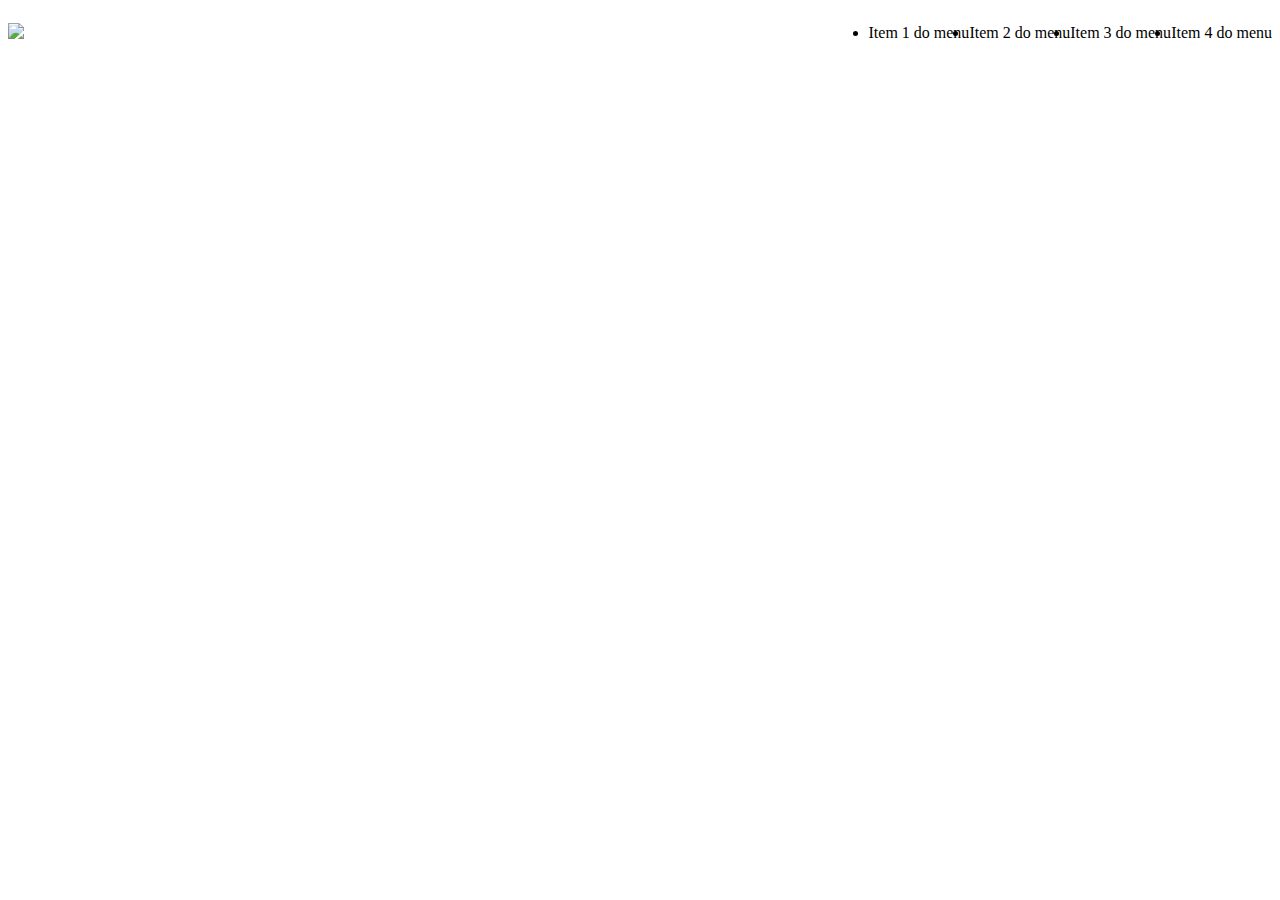
==== test.html @ bd03ff38 "Aprendendo FlexBox - posicionamento de tela" ====
<!DOCTYPE html>
<html lang="en">
<head>
	<meta charset="UTF-8">
	<meta http-equiv="X-UA-Compatible" content="IE=edge">
	<meta name="viewport" content="width=device-width, initial-scale=1.0">
	<title>Document</title>
	<head>
		<style>
			.cabecalho{
					display:flex;
					align-items: center;
					justify-content: space-between;
			}
			
			.menu {
				display:flex;
			}
		</style>
	</head>
	<body>
		<header class="cabecalho">
		  <a class="logo" href="#">
			<img src="img/logo.png">
		  </a>
	
		  <ul class="menu">
			<li class="menu-item">Item 1 do menu</li>
			<li class="menu-item">Item 2 do menu</li>
			<li class="menu-item">Item 3 do menu</li>
			<li class="menu-item">Item 4 do menu</li>
		  </ul>
		</header>
	</body>
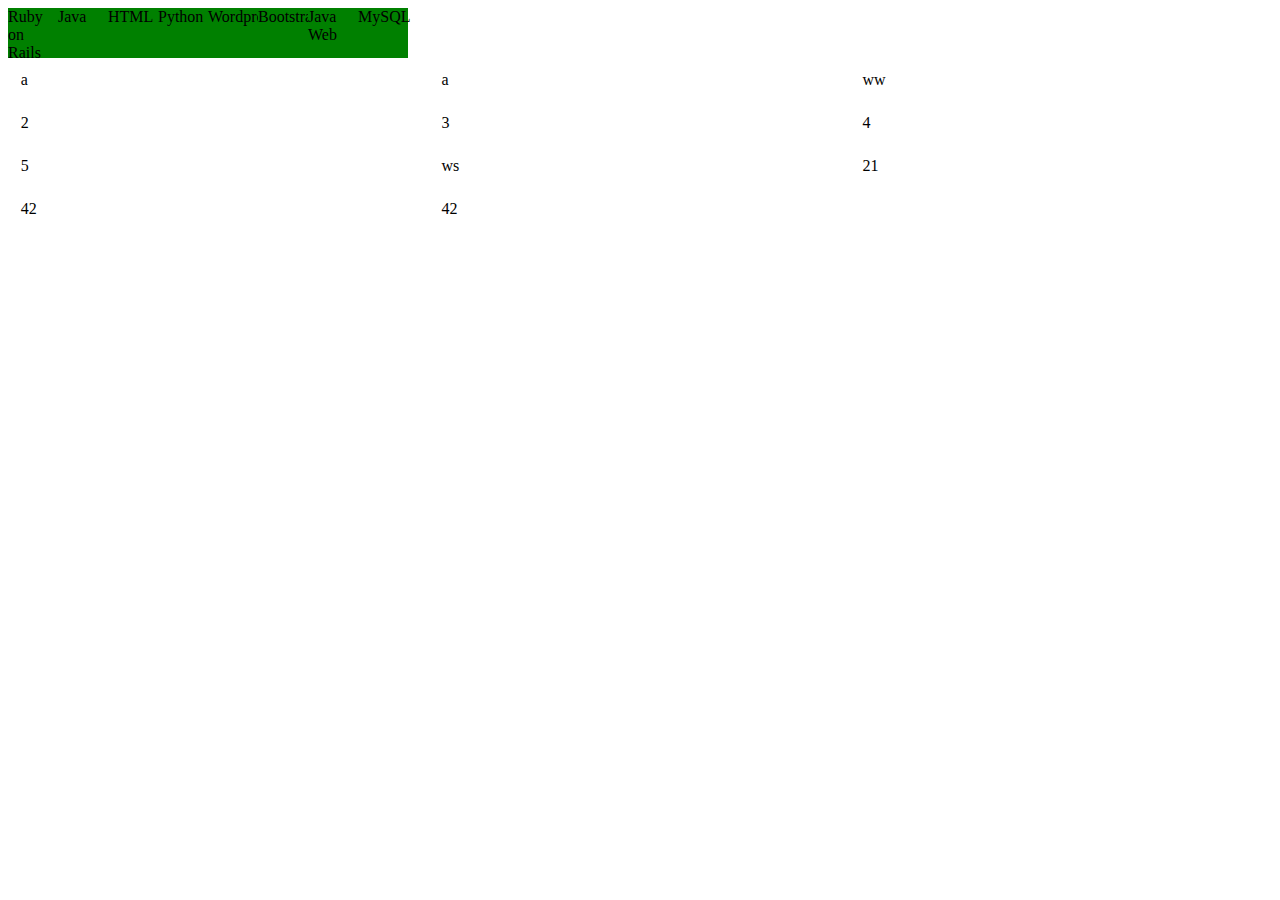
==== commit 10938c14: "Aula de Responsividade" ====
--- a/test.html
+++ b/test.html
@@ -7,30 +7,58 @@
 	<title>Document</title>
 	<head>
 		<style>
-			.cabecalho{
-					display:flex;
-					align-items: center;
-					justify-content: space-between;
+			.box {
+				height: 50px;
+				width: 50px;
+				background-color: green;
 			}
-			
-			.menu {
-				display:flex;
+
+			.grid {
+				display: flex;
+				flex-wrap: wrap;
 			}
+
+			.course {
+				width: 31.3%;
+				margin: 1%;
+			}
+
 		</style>
 	</head>
 	<body>
-		<header class="cabecalho">
-		  <a class="logo" href="#">
-			<img src="img/logo.png">
-		  </a>
-	
-		  <ul class="menu">
-			<li class="menu-item">Item 1 do menu</li>
-			<li class="menu-item">Item 2 do menu</li>
-			<li class="menu-item">Item 3 do menu</li>
-			<li class="menu-item">Item 4 do menu</li>
-		  </ul>
-		</header>
+		<div class="grid">
+			<div class="box">Ruby on Rails</div>
+			<div class="box">Java</div>
+			<div class="box">HTML</div>
+			<div class="box">Python</div>
+			<div class="box">Wordpress</div>
+			<div class="box">Bootstrap</div>
+			<div class="box">Java Web</div>
+			<div class="box">MySQL</div>
+		</div>
+
+		<div class="grid">
+
+			<!-- primeira linha -->
+			<div class="course">a</div>
+			<div class="course">a</div>
+			<div class="course">ww</div>
+		  
+			<!-- segunda linha -->
+			<div class="course">2</div>
+			<div class="course">3</div>
+			<div class="course">4</div>
+		  
+			<!-- terceira linha -->
+			<div class="course">5</div>
+			<div class="course">ws</div>
+			<div class="course">21</div>
+		  
+			<!-- quarta linha -->
+			<div class="course">42</div>
+			<div class="course">42</div>
+		  
+		  </div>
 	</body>
 	
 	